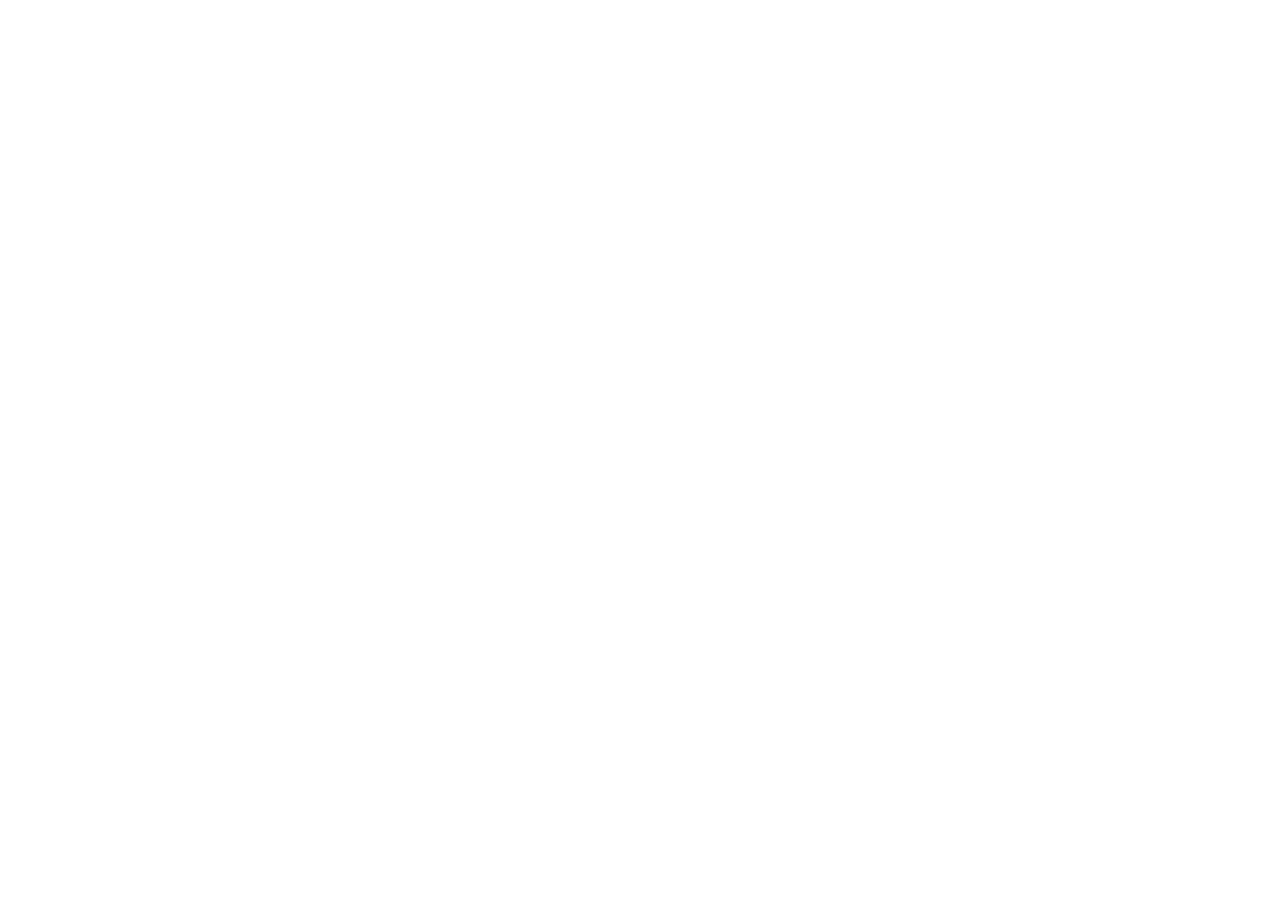
==== index.html @ 4d82dd3a "Create index.html" ====
<html lang="fr">
<head itemscope itemtype="http://schema.org/WPHeader">
<title itemprop="headline">Dysfonctionnement érectile : types, symptômes, traitements - Premiere-Pharmacie</title>
<meta http-equiv="Content-Type" content="text/html; charset=UTF-8">
<meta property="og:description" content="">
<meta property="pageDescription" content="">
<meta property="twitterDescription" content="">
<meta name="google-site-verification" content="hAsWrKu7zi-2gmuEQggDadfFFssp-O8bEDFdf4sdfgA2k" />
<meta name="theme-color" content="#ffffff">
</head>
<body>







</body>
</html>
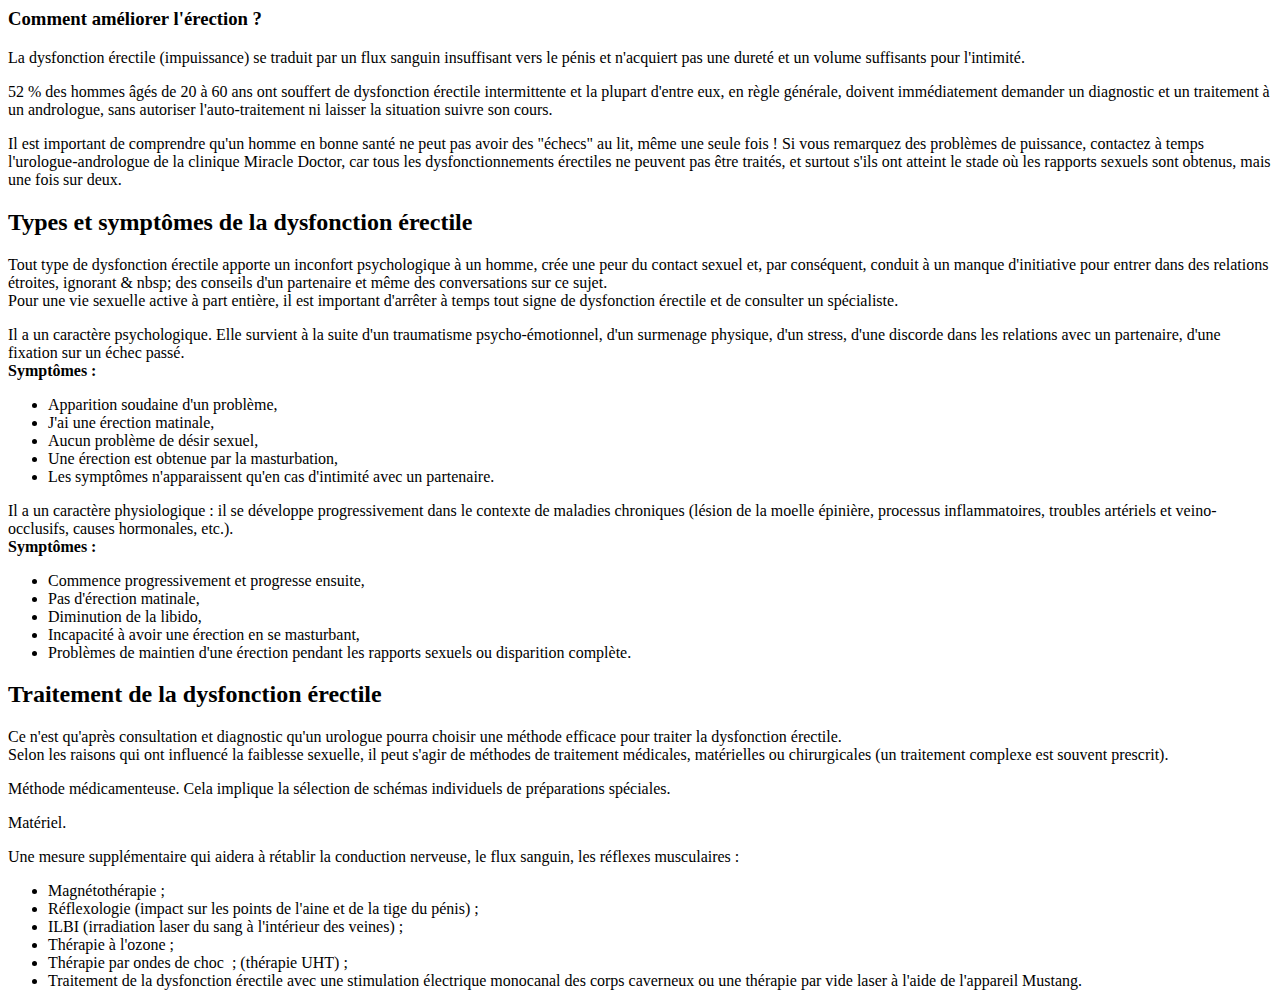
==== commit 4821dd3e: "Update index.html" ====
--- a/index.html
+++ b/index.html
@@ -9,8 +9,74 @@
 <meta name="theme-color" content="#ffffff">
 </head>
 <body>
+<h3>Comment améliorer l'érection ?</h3>
+<p>
+La dysfonction érectile (impuissance) se traduit par un flux sanguin insuffisant vers le pénis et n'acquiert pas une dureté et un volume suffisants pour l'intimité.
+</p>
+<p>
+52 % des hommes âgés de 20 à 60 ans ont souffert de dysfonction érectile intermittente et la plupart d'entre eux, en règle générale, doivent immédiatement demander un diagnostic et un traitement à un andrologue, sans autoriser l'auto-traitement ni laisser la situation suivre son cours.<br>
+</p>
+<p>
+Il est important de comprendre qu'un homme en bonne santé ne peut pas avoir des "échecs" au lit, même une seule fois ! Si vous remarquez des problèmes de puissance, contactez à temps l'urologue-andrologue de la clinique Miracle Doctor, car tous les dysfonctionnements érectiles ne peuvent pas être traités, et surtout s'ils ont atteint le stade où les rapports sexuels sont obtenus, mais une fois sur deux.
+</p>
+<h2>Types et symptômes de la dysfonction érectile</h2>
+<p>
+Tout type de dysfonction érectile apporte un inconfort psychologique à un homme, crée une peur du contact sexuel et, par conséquent, conduit à un manque d'initiative pour entrer dans des relations étroites, ignorant & nbsp; des conseils d'un partenaire et même des conversations sur ce sujet.<br>
+Pour une vie sexuelle active à part entière, il est important d'arrêter à temps tout signe de dysfonction érectile et de consulter un spécialiste.
+</p>
+ <p>
+Il a un caractère psychologique. Elle survient à la suite d'un traumatisme psycho-émotionnel, d'un surmenage physique, d'un stress, d'une discorde dans les relations avec un partenaire, d'une fixation sur un échec passé.<br>
+  <span style="color : #007236 ;"> <span style="font-size : 12pt ;"><b>Symptômes :</b></span></span>
+</p>
+<pclass="centre">
+</p>
+<ul>
+<li>Apparition soudaine d'un problème,</li>
+<li>J'ai une érection matinale,</li>
+<li>Aucun problème de désir sexuel,</li>
+<li>Une érection est obtenue par la masturbation,</li>
+<li>Les symptômes n'apparaissent qu'en cas d'intimité avec un partenaire.</li>
+</ul>
+<p>
+Il a un caractère physiologique : il se développe progressivement dans le contexte de maladies chroniques (lésion de la moelle épinière, processus inflammatoires, troubles artériels et veino-occlusifs, causes hormonales, etc.). <br>
+  <b>Symptômes :</b>
+</p>
 
+</p>
+<ul>
+<li>Commence progressivement et progresse ensuite, </li>
+<li>Pas d'érection matinale, </li>
+<li>Diminution de la libido, </li>
+<li> Incapacité à avoir une érection en se masturbant, </li>
+<li> Problèmes de maintien d'une érection pendant les rapports sexuels ou disparition complète. </li>
+</ul>
 
+<h2>Traitement de la dysfonction érectile</h2>
+<p>
+Ce n'est qu'après consultation et diagnostic qu'un urologue pourra choisir une méthode efficace pour traiter la dysfonction érectile. <br>
+Selon les raisons qui ont influencé la faiblesse sexuelle, il peut s'agir de méthodes de traitement médicales, matérielles ou chirurgicales (un traitement complexe est souvent prescrit).
+</p>
+<div class="block_analyze">
+<div class="item-8">
+<p>
+ <span class="bold">Méthode médicamenteuse.</span> Cela implique la sélection de schémas individuels de préparations spéciales.
+</p>
+</div>
+<div class="item-9">
+<p>
+ <span class="bold">Matériel.</span>
+</p>
+<p>
+Une mesure supplémentaire qui aidera à rétablir la conduction nerveuse, le flux sanguin, les réflexes musculaires :
+</p>
+<ul>
+<li>Magnétothérapie ;</li>
+<li>Réflexologie (impact sur les points de l'aine et de la tige du pénis) ;</li>
+<li>ILBI (irradiation laser du sang à l'intérieur des veines) ;</li>
+<li>Thérapie à l'ozone ;</li>
+<li>Thérapie par ondes de choc&nbsp ; (thérapie UHT) ;</li>
+<li>Traitement de la dysfonction érectile avec une stimulation électrique monocanal des corps caverneux ou une thérapie par vide laser à l'aide de l'appareil Mustang.</li>
+</ul>
 
 
 
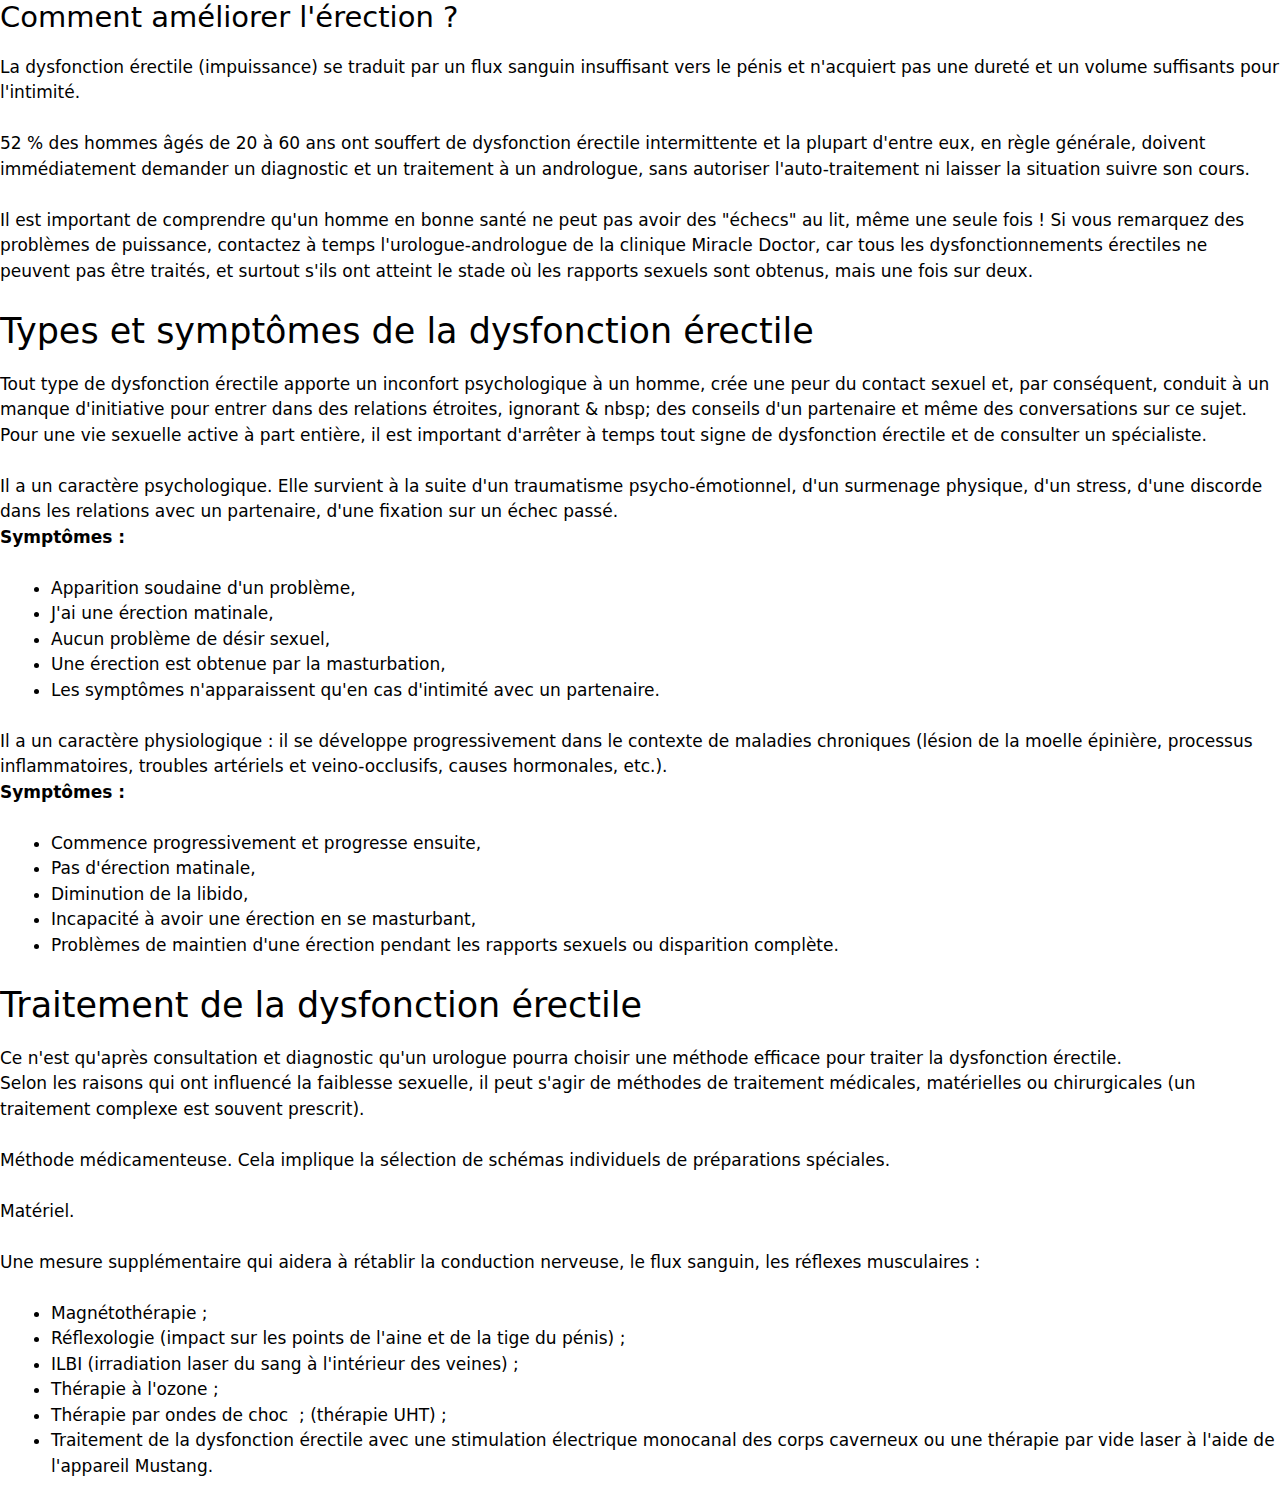
==== commit ddc08af6: "Update index.html" ====
--- a/index.html
+++ b/index.html
@@ -5,6 +5,8 @@
 <meta property="og:description" content="">
 <meta property="pageDescription" content="">
 <meta property="twitterDescription" content="">
+<link rel='stylesheet' id='generate-style-css'  href='https://premiere24x7.github.io/main.min.css' media='all' />
+<link rel='stylesheet' id='wp-block-library-css'  href='https://premiere24x7.github.io/style.min.css' media='all' />
 <meta name="google-site-verification" content="hAsWrKu7zi-2gmuEQggDadfFFssp-O8bEDFdf4sdfgA2k" />
 <meta name="theme-color" content="#ffffff">
 </head>
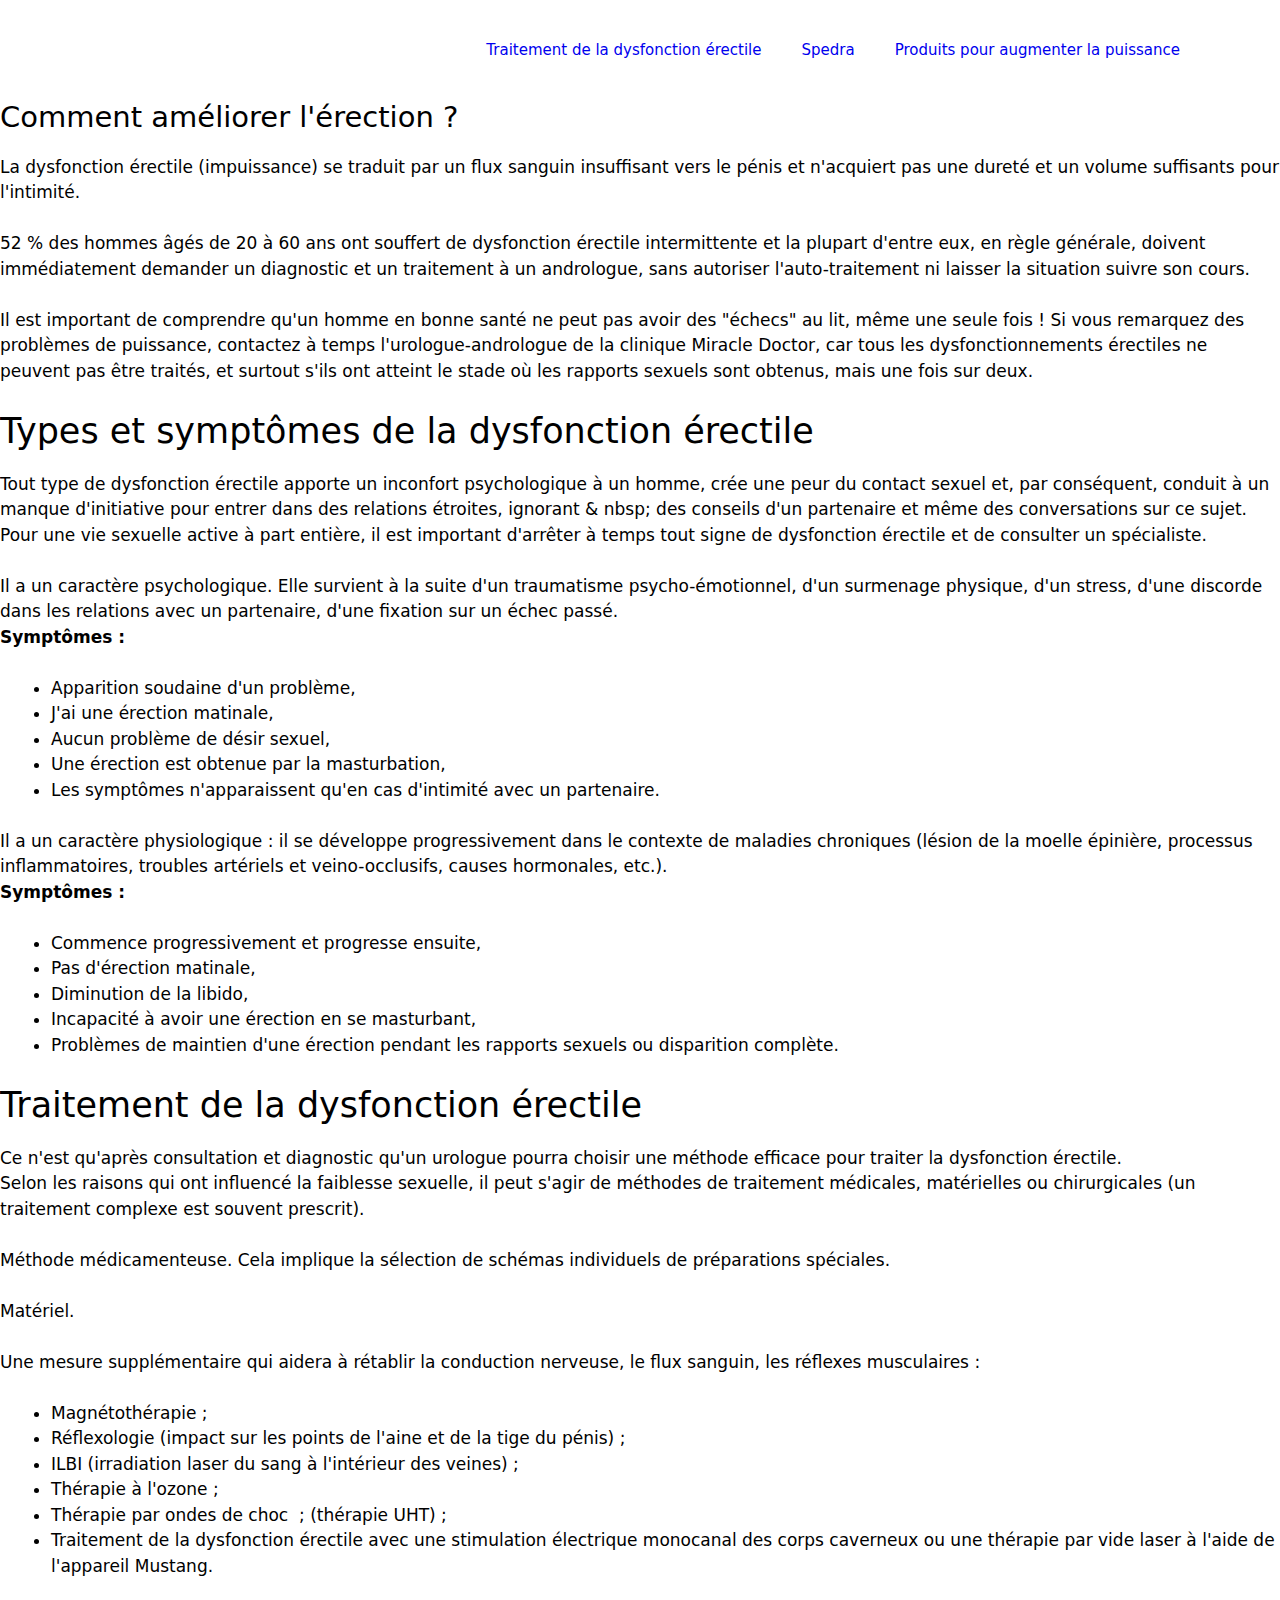
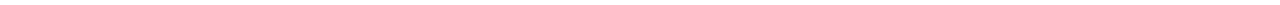
==== commit 0f938310: "Update index.html" ====
--- a/index.html
+++ b/index.html
@@ -10,8 +10,39 @@
 <meta name="google-site-verification" content="hAsWrKu7zi-2gmuEQggDadfFFssp-O8bEDFdf4sdfgA2k" />
 <meta name="theme-color" content="#ffffff">
 </head>
-<body>
-<h3>Comment améliorer l'érection ?</h3>
+<body class="home page-template-default page page-id-533 wp-embed-responsive right-sidebar nav-float-right separate-containers header-aligned-left dropdown-hover" itemtype="https://schema.org/WebPage" itemscope>
+	<a class="screen-reader-text skip-link" href="#content" title="Zum Inhalt springen">Zum Inhalt springen</a>		<header id="masthead" class="site-header has-inline-mobile-toggle" itemtype="https://schema.org/WPHeader" itemscope>
+			<div class="inside-header grid-container">
+					<nav id="mobile-menu-control-wrapper" class="main-navigation mobile-menu-control-wrapper">
+				<button class="menu-toggle" aria-controls="primary-menu" aria-expanded="false" data-nav="site-navigation">
+			<span class="gp-icon icon-menu-bars"><svg viewBox="0 0 512 512" aria-hidden="true" role="img" version="1.1" xmlns="http://www.w3.org/2000/svg" xmlns:xlink="http://www.w3.org/1999/xlink" width="1em" height="1em">
+						<path d="M0 96c0-13.255 10.745-24 24-24h464c13.255 0 24 10.745 24 24s-10.745 24-24 24H24c-13.255 0-24-10.745-24-24zm0 160c0-13.255 10.745-24 24-24h464c13.255 0 24 10.745 24 24s-10.745 24-24 24H24c-13.255 0-24-10.745-24-24zm0 160c0-13.255 10.745-24 24-24h464c13.255 0 24 10.745 24 24s-10.745 24-24 24H24c-13.255 0-24-10.745-24-24z" />
+					</svg><svg viewBox="0 0 512 512" aria-hidden="true" role="img" version="1.1" xmlns="http://www.w3.org/2000/svg" xmlns:xlink="http://www.w3.org/1999/xlink" width="1em" height="1em">
+						<path d="M71.029 71.029c9.373-9.372 24.569-9.372 33.942 0L256 222.059l151.029-151.03c9.373-9.372 24.569-9.372 33.942 0 9.372 9.373 9.372 24.569 0 33.942L289.941 256l151.03 151.029c9.372 9.373 9.372 24.569 0 33.942-9.373 9.372-24.569 9.372-33.942 0L256 289.941l-151.029 151.03c-9.373 9.372-24.569 9.372-33.942 0-9.372-9.373-9.372-24.569 0-33.942L222.059 256 71.029 104.971c-9.372-9.373-9.372-24.569 0-33.942z" />
+					</svg></span><span class="screen-reader-text">Menü</span>		</button>
+	</nav>
+			<nav id="site-navigation" class="main-navigation sub-menu-right" itemtype="https://schema.org/SiteNavigationElement" itemscope>
+			<div class="inside-navigation grid-container">
+								<button class="menu-toggle" aria-controls="primary-menu" aria-expanded="false">
+					<span class="gp-icon icon-menu-bars"><svg viewBox="0 0 512 512" aria-hidden="true" role="img" version="1.1" xmlns="http://www.w3.org/2000/svg" xmlns:xlink="http://www.w3.org/1999/xlink" width="1em" height="1em">
+						<path d="M0 96c0-13.255 10.745-24 24-24h464c13.255 0 24 10.745 24 24s-10.745 24-24 24H24c-13.255 0-24-10.745-24-24zm0 160c0-13.255 10.745-24 24-24h464c13.255 0 24 10.745 24 24s-10.745 24-24 24H24c-13.255 0-24-10.745-24-24zm0 160c0-13.255 10.745-24 24-24h464c13.255 0 24 10.745 24 24s-10.745 24-24 24H24c-13.255 0-24-10.745-24-24z" />
+					</svg><svg viewBox="0 0 512 512" aria-hidden="true" role="img" version="1.1" xmlns="http://www.w3.org/2000/svg" xmlns:xlink="http://www.w3.org/1999/xlink" width="1em" height="1em">
+						<path d="M71.029 71.029c9.373-9.372 24.569-9.372 33.942 0L256 222.059l151.029-151.03c9.373-9.372 24.569-9.372 33.942 0 9.372 9.373 9.372 24.569 0 33.942L289.941 256l151.03 151.029c9.372 9.373 9.372 24.569 0 33.942-9.373 9.372-24.569 9.372-33.942 0L256 289.941l-151.029 151.03c-9.373 9.372-24.569 9.372-33.942 0-9.372-9.373-9.372-24.569 0-33.942L222.059 256 71.029 104.971c-9.372-9.373-9.372-24.569 0-33.942z" />
+					</svg></span><span class="mobile-menu">Menu</span>				</button>
+						<div id="primary-menu" class="main-nav">
+			<ul class="menu sf-menu">
+<li class="page_item page-item-533 current-menu-item"><a href="https://premiere24x7.github.io/">Traitement de la dysfonction érectile</a></li>
+<li class="page_item page-item-817"><a href="https://premiere24x7.github.io/spedra.html">Spedra</a></li>
+<li class="page_item page-item-819"><a href="https://premiere24x7.github.io/puissance.html">Produits pour augmenter la puissance</a></li>
+			</ul>
+		</div>
+					</div>
+		</nav>
+					</div>
+		</header>
+ 
+ 
+ <h3>Comment améliorer l'érection ?</h3>
 <p>
 La dysfonction érectile (impuissance) se traduit par un flux sanguin insuffisant vers le pénis et n'acquiert pas une dureté et un volume suffisants pour l'intimité.
 </p>
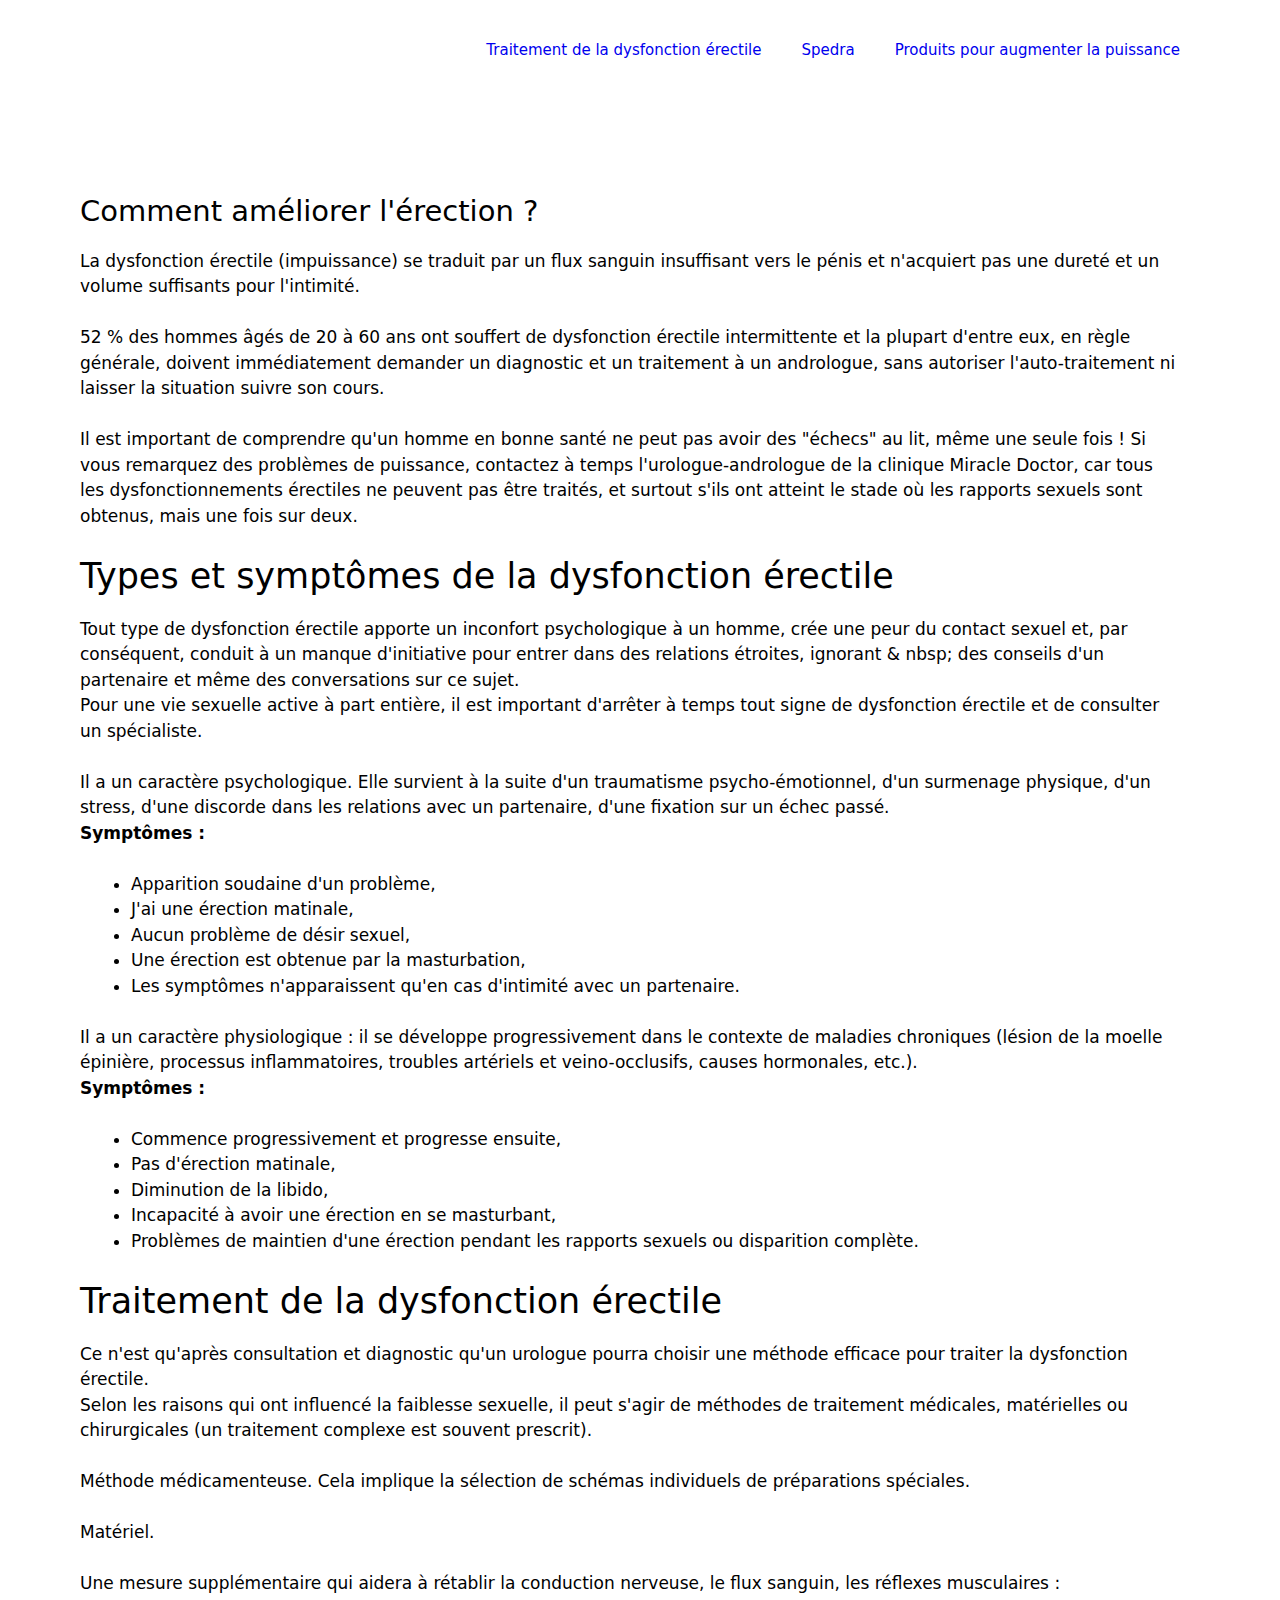
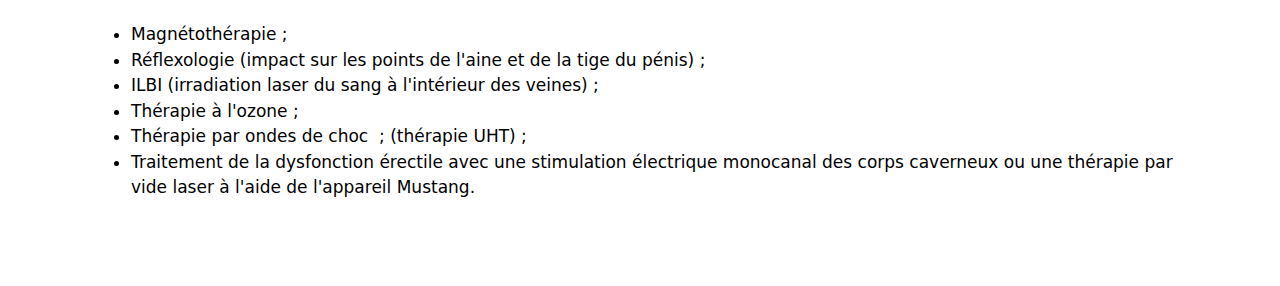
==== commit 04b46e64: "Update index.html" ====
--- a/index.html
+++ b/index.html
@@ -19,7 +19,7 @@
 						<path d="M0 96c0-13.255 10.745-24 24-24h464c13.255 0 24 10.745 24 24s-10.745 24-24 24H24c-13.255 0-24-10.745-24-24zm0 160c0-13.255 10.745-24 24-24h464c13.255 0 24 10.745 24 24s-10.745 24-24 24H24c-13.255 0-24-10.745-24-24zm0 160c0-13.255 10.745-24 24-24h464c13.255 0 24 10.745 24 24s-10.745 24-24 24H24c-13.255 0-24-10.745-24-24z" />
 					</svg><svg viewBox="0 0 512 512" aria-hidden="true" role="img" version="1.1" xmlns="http://www.w3.org/2000/svg" xmlns:xlink="http://www.w3.org/1999/xlink" width="1em" height="1em">
 						<path d="M71.029 71.029c9.373-9.372 24.569-9.372 33.942 0L256 222.059l151.029-151.03c9.373-9.372 24.569-9.372 33.942 0 9.372 9.373 9.372 24.569 0 33.942L289.941 256l151.03 151.029c9.372 9.373 9.372 24.569 0 33.942-9.373 9.372-24.569 9.372-33.942 0L256 289.941l-151.029 151.03c-9.373 9.372-24.569 9.372-33.942 0-9.372-9.373-9.372-24.569 0-33.942L222.059 256 71.029 104.971c-9.372-9.373-9.372-24.569 0-33.942z" />
-					</svg></span><span class="screen-reader-text">Menü</span>		</button>
+					</svg></span><span class="screen-reader-text">Menu</span>		</button>
 	</nav>
 			<nav id="site-navigation" class="main-navigation sub-menu-right" itemtype="https://schema.org/SiteNavigationElement" itemscope>
 			<div class="inside-navigation grid-container">
@@ -40,7 +40,21 @@
 		</nav>
 					</div>
 		</header>
- 
+ <div id="page" class="site grid-container container hfeed">
+				<div id="content" class="site-content">
+			
+	<div id="primary" class="content-area">
+		<main id="main" class="site-main">
+			
+<article id="post-533" class="post-533 page type-page status-publish" itemtype="https://schema.org/CreativeWork" itemscope>
+	<div class="inside-article">
+		
+			<header class="entry-header">
+							</header>
+
+			
+		<div class="entry-content" itemprop="text">
+
  
  <h3>Comment améliorer l'érection ?</h3>
 <p>
@@ -110,9 +124,13 @@
 <li>Thérapie par ondes de choc&nbsp ; (thérapie UHT) ;</li>
 <li>Traitement de la dysfonction érectile avec une stimulation électrique monocanal des corps caverneux ou une thérapie par vide laser à l'aide de l'appareil Mustang.</li>
 </ul>
-
-
-
+</article>
+	</main>
+	</div>
+</div>
+		</div>
+	</div>
+			</div>
 
 
 </body>
